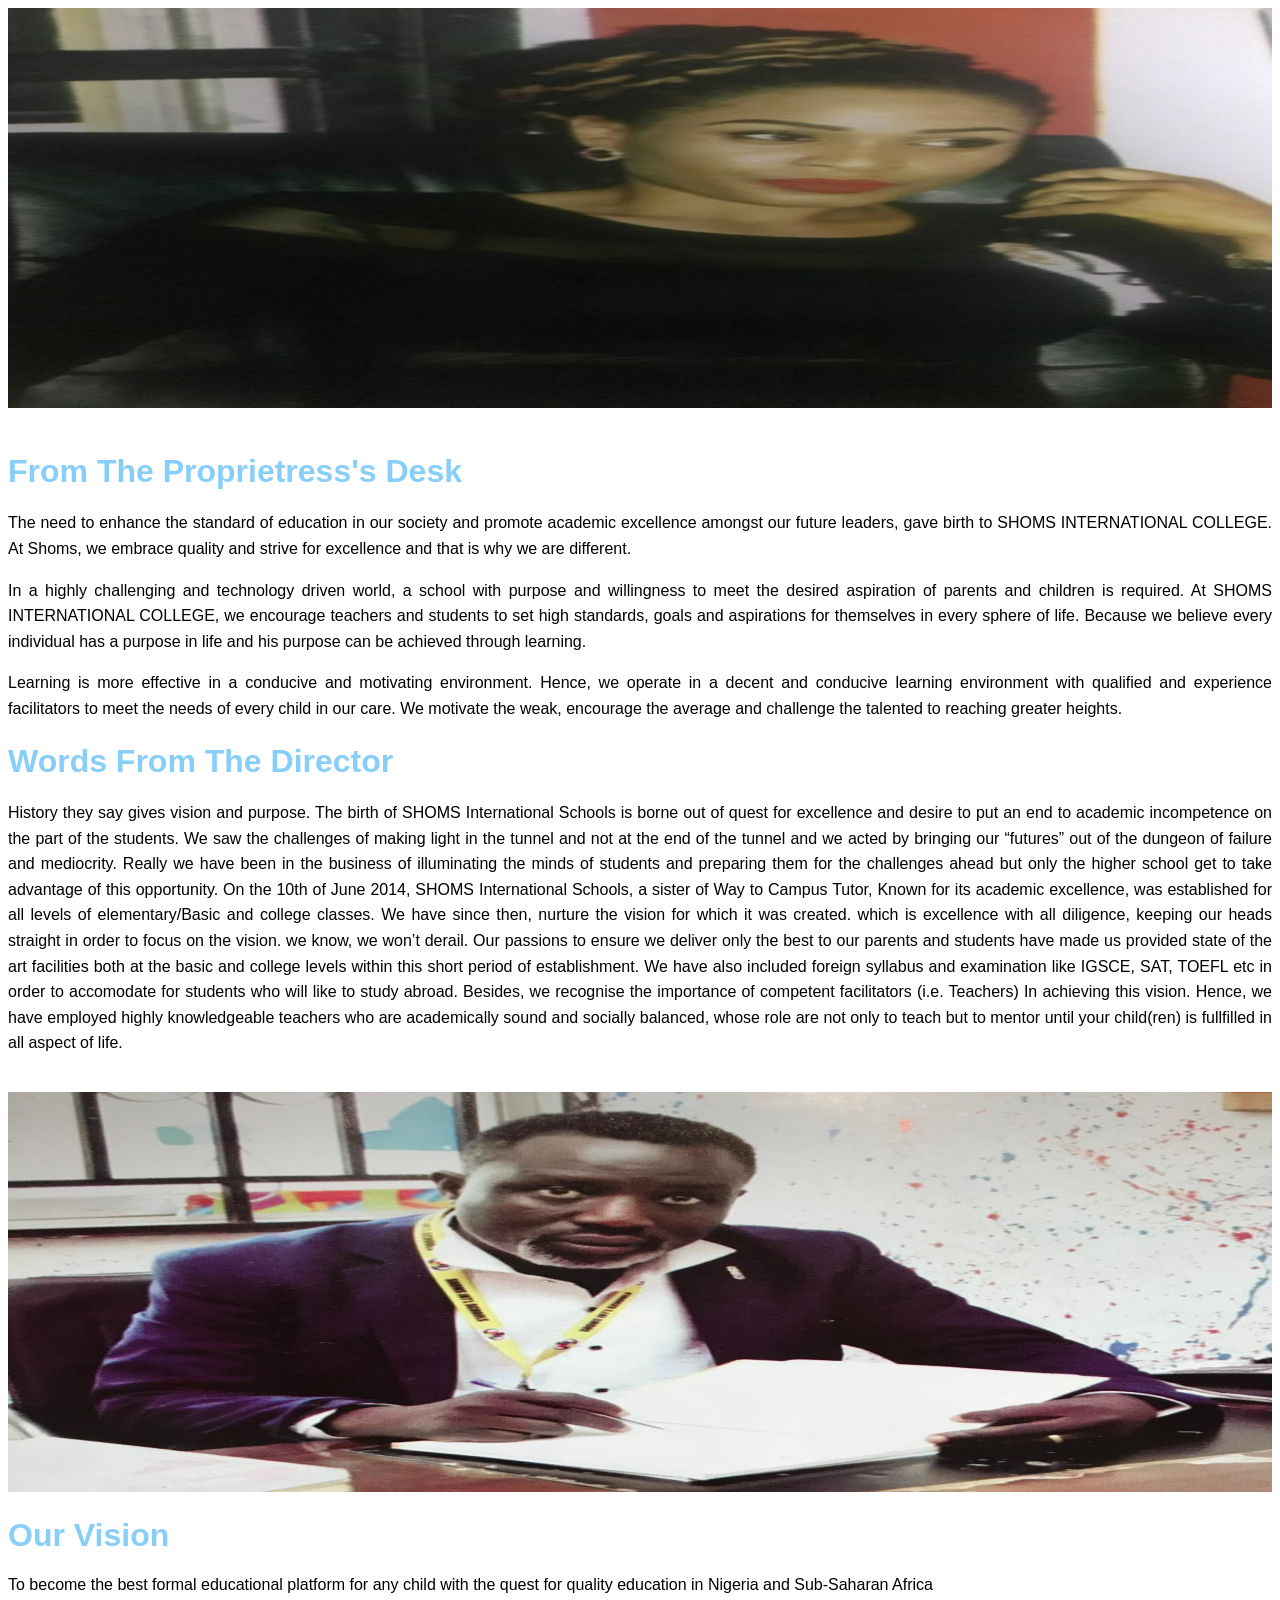
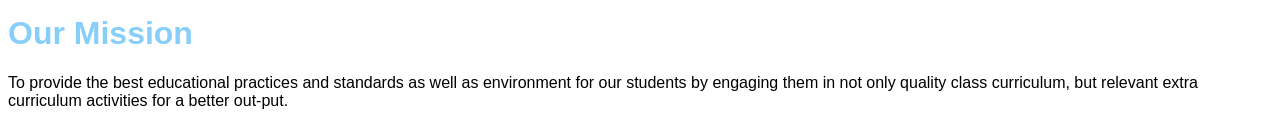
==== about.html @ 9728eb63 "About page" ====
<!DOCTYPE html>
<html lang="en">
<head>
    <meta charset="UTF-8">
    <meta name="viewport" content="width=device-width, initial-scale=1.0">
    <title>Document</title>
</head>
<body>
    <div class="prop">
        <img src="Media/prop1.jpg" alt="">
        <h1>From The Proprietress's Desk</h1>
        <p>The need to enhance the standard of education in our society and promote academic excellence amongst our future leaders, gave birth to
             SHOMS INTERNATIONAL COLLEGE. At Shoms, we embrace quality and strive for excellence and that is why we are different.
            </p>
             <p>In a highly challenging and technology driven world, a school with purpose and willingness to meet the desired aspiration of parents and children is required. 
                At SHOMS INTERNATIONAL COLLEGE, we encourage teachers and students to set high standards, goals and aspirations for themselves in every sphere of life. Because we believe every individual has a purpose in life and his purpose can be achieved through learning.
            </p>
            <p>
                Learning is more effective in a conducive and motivating environment. Hence, we operate in a decent and conducive learning environment with qualified and experience facilitators to meet the needs of every child in our care. We motivate the weak, encourage
                 the average and challenge the talented to reaching greater heights.
            </p>
    </div>
    <div class="dire">
        <h1>Words From The Director</h1>
        <p>
            History they say gives vision and purpose. The birth of SHOMS International Schools is borne out of quest for excellence and desire to put an end to academic incompetence on the part of the students. We saw the challenges of making light in the tunnel and not at the end of the 
            tunnel and we acted by bringing our “futures” out of the dungeon of failure and mediocrity. Really we have been in the business of illuminating the minds of students and preparing them for the challenges ahead but only the higher school get to take advantage of this opportunity. On the 10th of June 2014, SHOMS International Schools, a sister of Way to Campus Tutor, Known for its academic excellence, was established for all levels of elementary/Basic and college classes. We have since then, nurture the vision for which it was created. which is excellence with all diligence, keeping our heads straight in order to focus on the vision. we know, we won’t derail. Our passions to ensure we deliver only the best to our parents and students have made us provided state of the art facilities both at the basic and college levels within this short period of establishment. We have also included foreign syllabus and examination like IGSCE, SAT, TOEFL etc in order to accomodate for students who will like to study abroad. Besides, we recognise the importance of competent 
            facilitators (i.e. Teachers) In achieving this vision. Hence, we have employed highly knowledgeable teachers who are academically sound and socially balanced, whose role are not only to teach but to mentor until your child(ren) is fullfilled in all aspect of life.
        </p>
        <img src="Media/dir1.jpg" alt="">
    </div>
    <div class="vis">
        <h1>Our Vision</h1>
        <p>To become the best formal educational platform for any child with the quest for quality education in Nigeria and Sub-Saharan Africa</p>
    </div>
    <div class="miss">
        <h1>Our Mission</h1>
        <p>To provide the best educational practices and standards as well as environment for our students by engaging them in not only quality class curriculum,
             but relevant extra curriculum activities for a better out-put.</p>
    </div>
</body>
<style>
    body{
        font-family:Arial, Helvetica, sans-serif;
    }
    .prop{
        width: 100%;
        margin: auto;
    }
    .prop img{
        width: 100%;
        height: 400px;
        margin-bottom: 20px;
    }
    .prop h1{
        margin-bottom: 20px;
    }
    .prop p{
        text-align: justify;
        margin-bottom: 15px;
        line-height: 1.6;
    }
    .dire{
        width: 100%;
        margin: auto;
    }
    .dire h1{
        margin-bottom: 20px;
    }
    .dire p{
        text-align: justify;
        line-height: 1.6;
    }
    h1{
        color: lightskyblue;
    }
    .dire img{
        width: 100%;
        height: 400px;
        margin-top: 20px;
    }
</style>
</html>
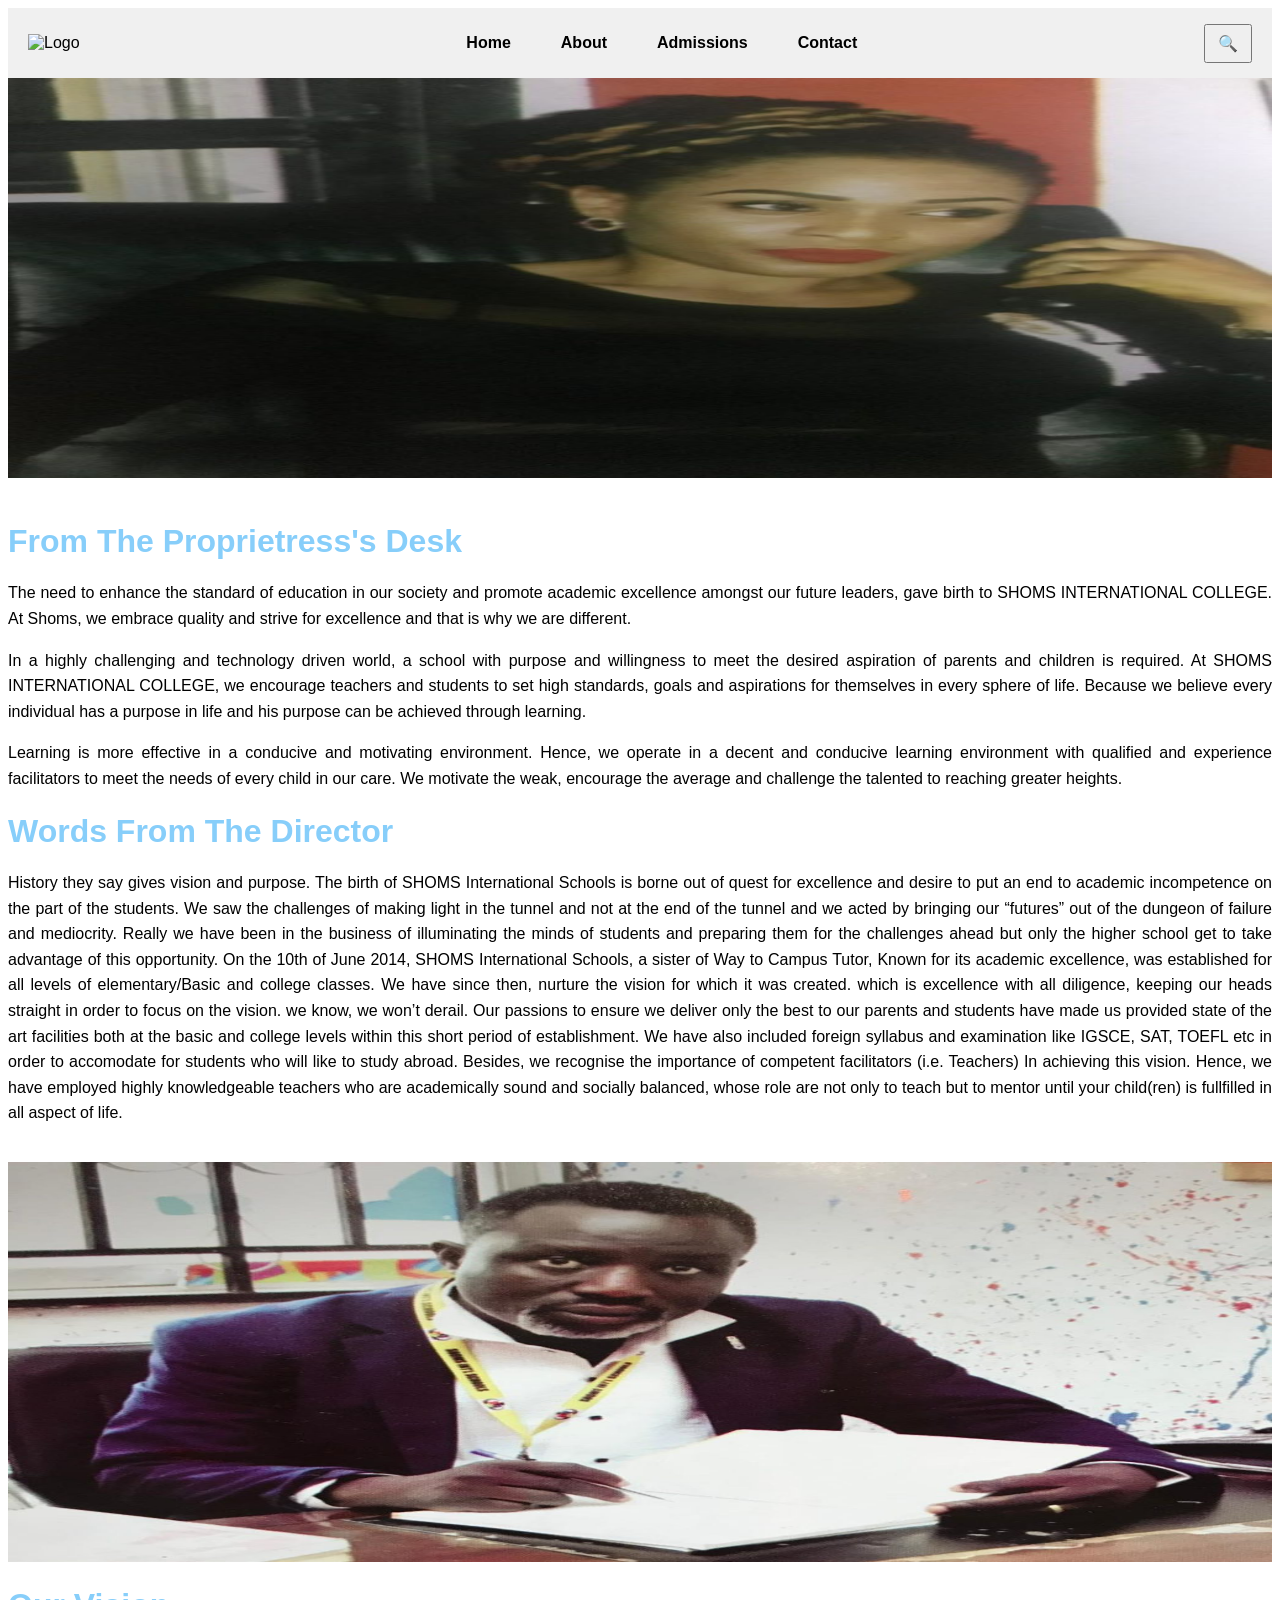
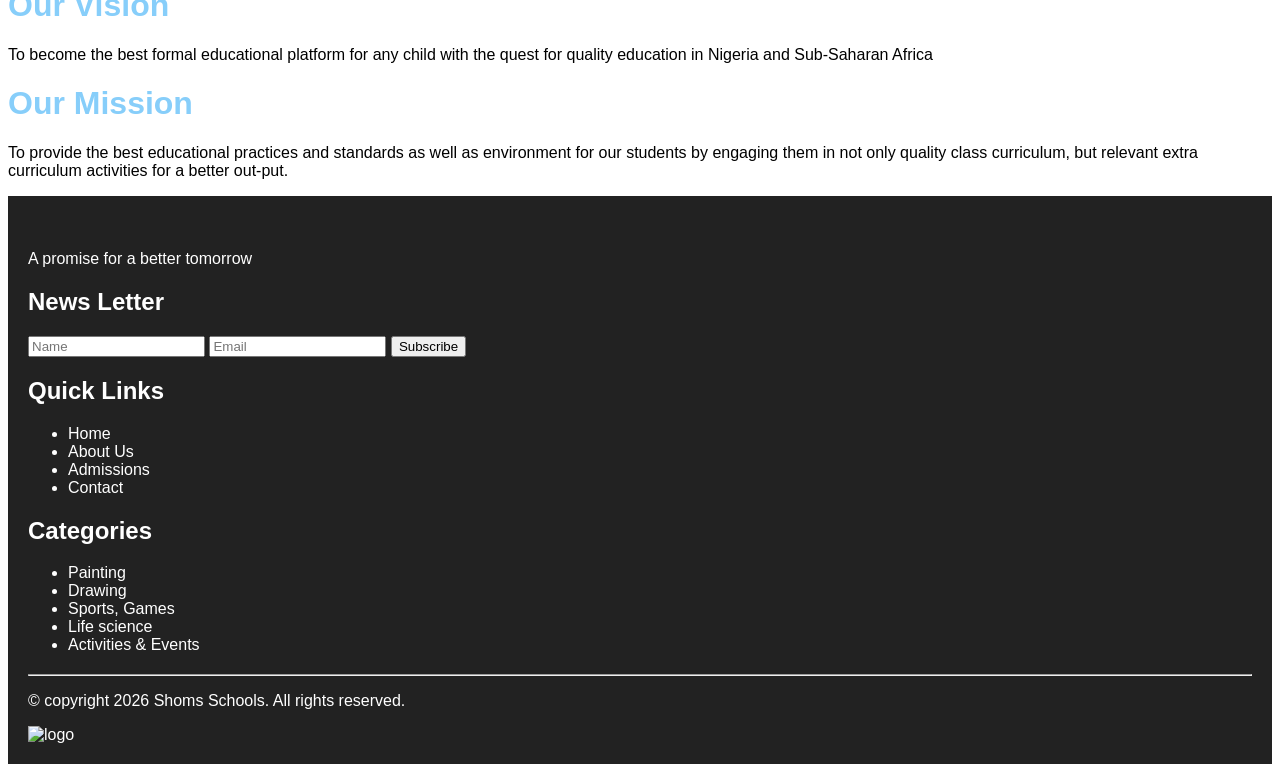
==== commit 68c485dd: "Styling of the About Page" ====
--- a/about.html
+++ b/about.html
@@ -6,6 +6,25 @@
     <title>Document</title>
 </head>
 <body>
+    <header>
+      <div class="logo">
+        <img
+          src="http://shomsschools.com.ng/wp-content/uploads/2021/09/logoshoo-Copy-Copy.jpg"
+          alt="Logo"
+        />
+      </div>
+
+      <nav class="nav">
+        <ul>
+          <li><a href="index.html">Home</a></li>
+          <li><a href="about.html">About</a></li>
+          <li><a href="admissions.html">Admissions</a></li>
+          <li><a href="contact.html">Contact</a></li>
+        </ul>
+      </nav>
+
+      <button class="search-button">🔍</button>
+    </header>
     <div class="prop">
         <img src="Media/prop1.jpg" alt="">
         <h1>From The Proprietress's Desk</h1>
@@ -38,11 +57,108 @@
         <p>To provide the best educational practices and standards as well as environment for our students by engaging them in not only quality class curriculum,
              but relevant extra curriculum activities for a better out-put.</p>
     </div>
+    <footer>
+      <div class="footer-group">
+        <img
+          src="http://shomsschools.com.ng/wp-content/uploads/2021/09/logoshoo.jpg"
+          alt=""
+        />
+
+        <p>A promise for a better tomorrow</p>
+      </div>
+
+      <div class="footer-group">
+        <h2>News Letter</h2>
+
+        <form>
+          <input type="text" placeholder="Name" />
+          <input type="email" placeholder="Email" />
+
+          <button type="submit">Subscribe</button>
+        </form>
+      </div>
+
+      <div class="footer-group">
+        <h2>Quick Links</h2>
+
+        <ul>
+          <li><a href="index.html">Home</a></li>
+          <li><a href="about.html">About Us</a></li>
+          <li><a href="admissions.html">Admissions</a></li>
+          <li><a href="contact.html">Contact</a></li>
+        </ul>
+      </div>
+
+      <div class="footer-group">
+        <h2>Categories</h2>
+
+        <ul>
+          <li><a href="#">Painting</a></li>
+          <li><a href="#">Drawing</a></li>
+          <li><a href="#">Sports, Games</a></li>
+          <li><a href="#">Life science</a></li>
+          <li><a href="#">Activities & Events</a></li>
+        </ul>
+      </div>
+
+      <hr />
+
+      <div>
+        <p>&copy; copyright 2026 Shoms Schools. All rights reserved.</p>
+
+        <img
+          src="http://shomsschools.com.ng/wp-content/themes/saratov/images/icons/visa-cards.png"
+          alt="logo"
+        />
+      </div>
+    </footer>
 </body>
 <style>
     body{
         font-family:Arial, Helvetica, sans-serif;
     }
+    header{
+        display: flex;
+        align-items: center;
+        padding: 10px 20px;
+        background-color: #f0f0f0;
+        justify-content: space-between;
+    }
+    header ul{
+        list-style: none;
+        display: flex;
+        gap: 50px;
+        align-items: center;
+    }
+    header ul li a{
+        text-decoration: none;
+        color: black;
+        font-weight: bold;
+    }
+    .search-button{
+        padding: 8px 12px;
+        font-size: 16px;
+        cursor: pointer;
+    }
+    header ul li a:hover{
+        color: lightskyblue;
+    }
+    footer{
+        background-color: #222;
+        color: white;
+        padding: 20px;
+    }
+    footer .footer-group{
+        margin-bottom: 20px;
+    }
+    footer li a{
+        text-decoration: none;
+        color: white;
+    }
+    footer li a:hover{
+        color: lightskyblue;
+    }
+    
     .prop{
         width: 100%;
         margin: auto;
